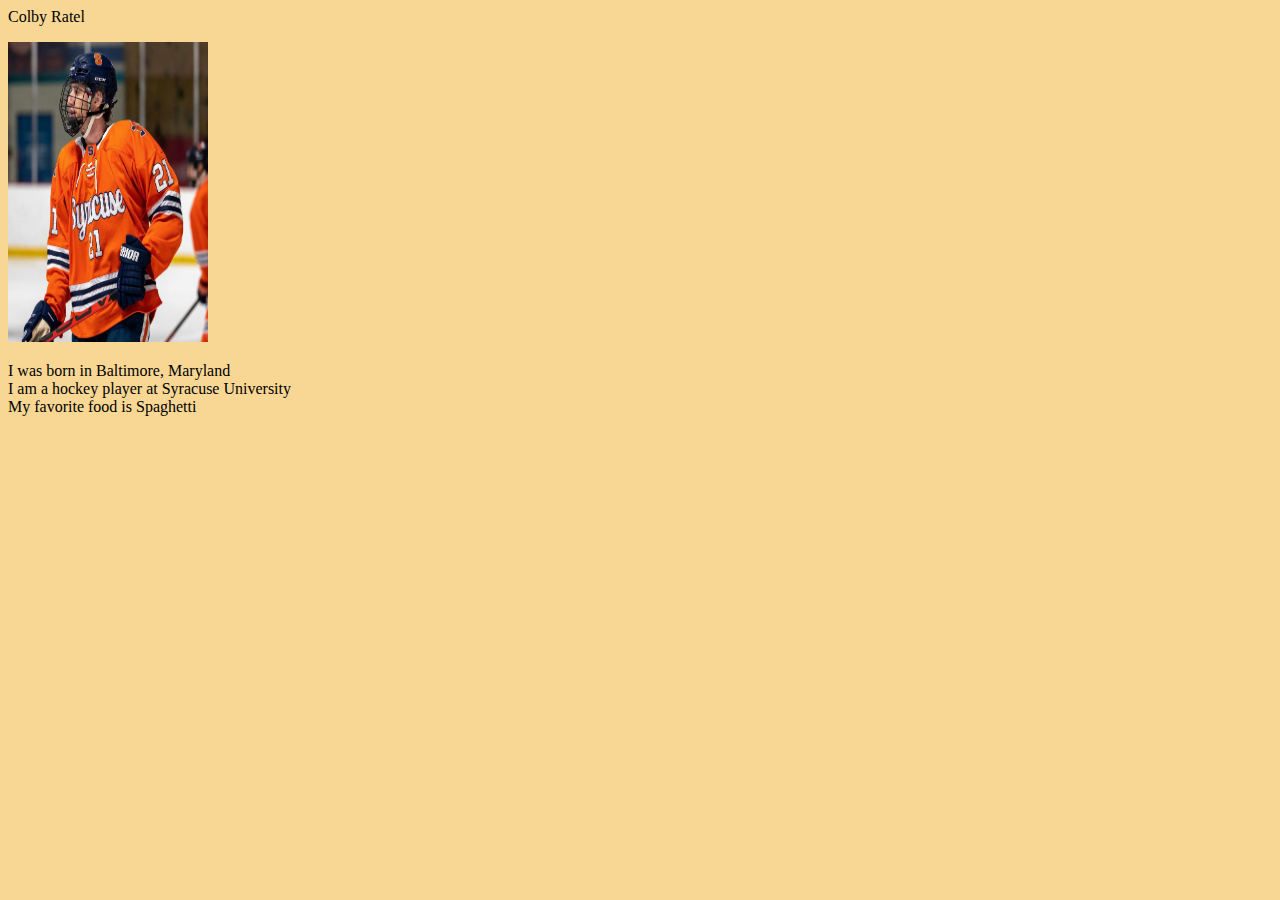
==== index.html @ 9caaad5c "add index.html and me.jpg files" ====
<!DOCTYPE html>
<html>
<body style = "background-color: #F8D795"

<h1 style="font-size: 45px;">Colby Ratel</h1>
<p><img src="me.jpg" width = "200" height = "300"></p>

<p> I was born in Baltimore, Maryland
<br> I am a hockey player at Syracuse University
<br> My favorite food is Spaghetti </p>

</body>
</html>
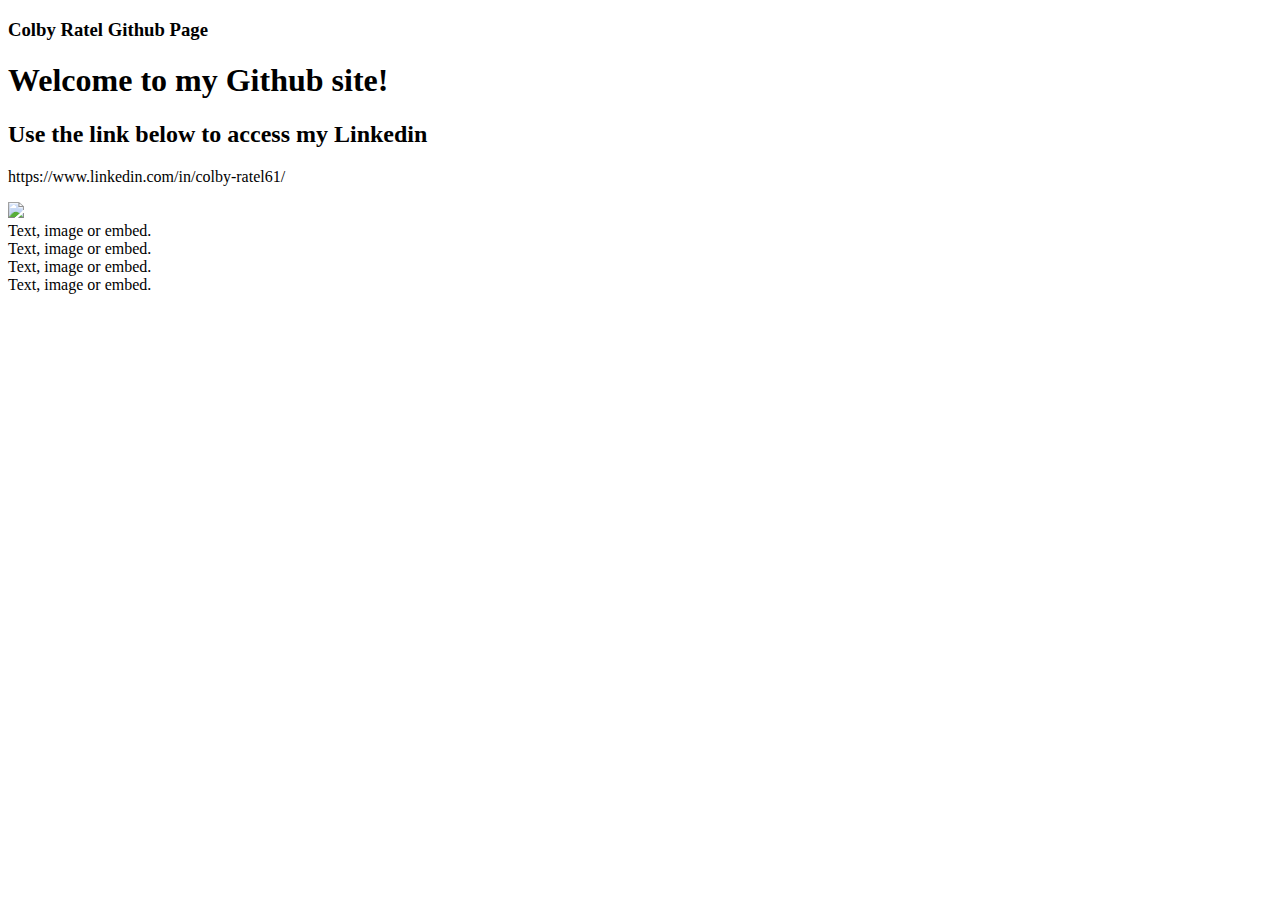
==== commit 1a6458d8: "Update index.html" ====
--- a/index.html
+++ b/index.html
@@ -1,14 +1,89 @@
-<!DOCTYPE html>
-<html>
-<body style = "background-color: #F8D795"
+<!doctype html>
+<html lang="en">
+  <head>
+    <meta charset="utf-8">
 
-<h1 style="font-size: 45px;">Colby Ratel</h1>
-<p><img src="me.jpg" width = "200" height = "300"></p>
+    <meta name="viewport" content="width=device-width, initial-scale=1">
 
-<p> I was born in Baltimore, Maryland
-<br> I am a hockey player at Syracuse University
-<br> My favorite food is Spaghetti </p>
+    <link rel="stylesheet" href="main.css">
 
-</body>
+    <title>JNL 221 - Basic Web Page</title>
+
+    <link href="https://cdn.jsdelivr.net/npm/bootstrap@5.2.2/dist/css/bootstrap.min.css" rel="stylesheet" integrity="sha384-Zenh87qX5JnK2Jl0vWa8Ck2rdkQ2Bzep5IDxbcnCeuOxjzrPF/et3URy9Bv1WTRi" crossorigin="anonymous">
+
+  </head>
+  <body>
+
+    <!-- *********************************** -->
+    <!-- Below is code for a header          -->
+    <!-- *********************************** -->
+
+
+    <div class="container">
+
+      <div class="row">
+
+        <header class="newheader">
+
+          <h3>Colby Ratel Github Page</h3>
+
+        </header>
+
+      </div>
+
+      <!-- *********************************** -->
+      <!-- Below is code for headlines & text  -->
+      <!-- *********************************** -->
+
+      <div class="row">
+
+        <div class="col">
+
+          <h1>Welcome to my Github site!</h1>
+
+          <h2>Use the link below to access my Linkedin</h2>
+
+          <p>https://www.linkedin.com/in/colby-ratel61/</p>
+
+      <!-- *********************************** -->
+      <!-- Below is code for an image          -->
+      <!-- *********************************** -->
+
+<img src="mypic.jpg">
+
+        
+        </div>
+
+      </div>
+
+      <!-- *********************************** -->
+      <!-- Below is how you create layout      -->
+      <!-- *********************************** -->
+
+      <div class="container text-center">
+  
+        <div class="row">
+
+          <div class="col">Text, image or embed.</div>
+
+          <div class="col">Text, image or embed.</div>
+
+          <div class="col">Text, image or embed.</div>
+
+          <div class="col">Text, image or embed.</div>
+
+        </div>
+
+      </div>
+
+
+    <!-- *********************************** -->
+    <!-- Below is required for bootstrap     -->
+    <!-- *********************************** -->
+    
+    <script src="https://cdn.jsdelivr.net/npm/@popperjs/core@2.11.6/dist/umd/popper.min.js" integrity="sha384-oBqDVmMz9ATKxIep9tiCxS/Z9fNfEXiDAYTujMAeBAsjFuCZSmKbSSUnQlmh/jp3" crossorigin="anonymous"></script>
+
+    <script src="https://cdn.jsdelivr.net/npm/bootstrap@5.2.2/dist/js/bootstrap.min.js" integrity="sha384-IDwe1+LCz02ROU9k972gdyvl+AESN10+x7tBKgc9I5HFtuNz0wWnPclzo6p9vxnk" crossorigin="anonymous"></script>
+
+  </body>
 </html>
-
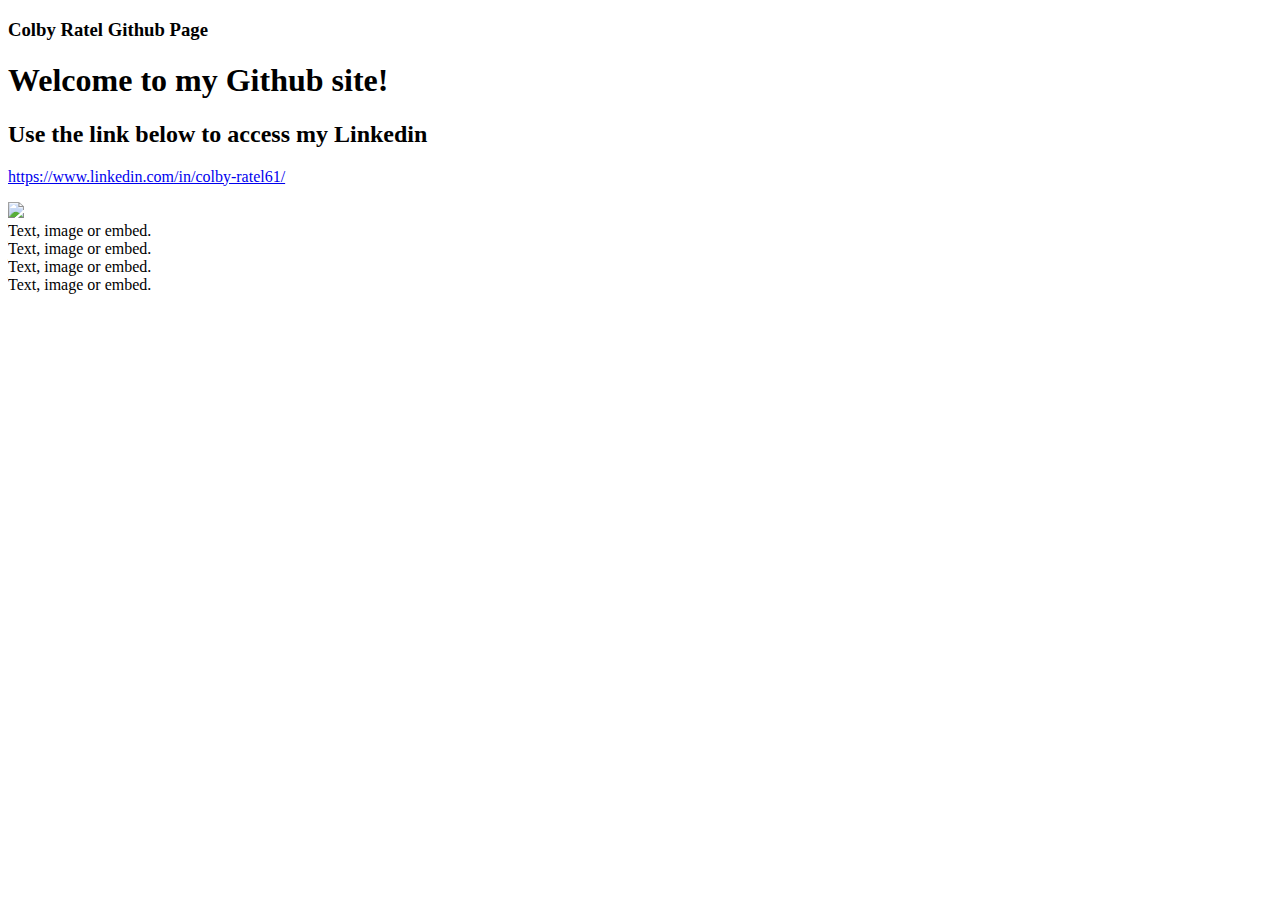
==== commit b8bc8ab9: "Update index.html" ====
--- a/index.html
+++ b/index.html
@@ -43,7 +43,7 @@
 
           <h2>Use the link below to access my Linkedin</h2>
 
-          <p>https://www.linkedin.com/in/colby-ratel61/</p>
+          <p><a href="https://www.linkedin.com/in/colby-ratel61/">https://www.linkedin.com/in/colby-ratel61/</a></p>
 
       <!-- *********************************** -->
       <!-- Below is code for an image          -->
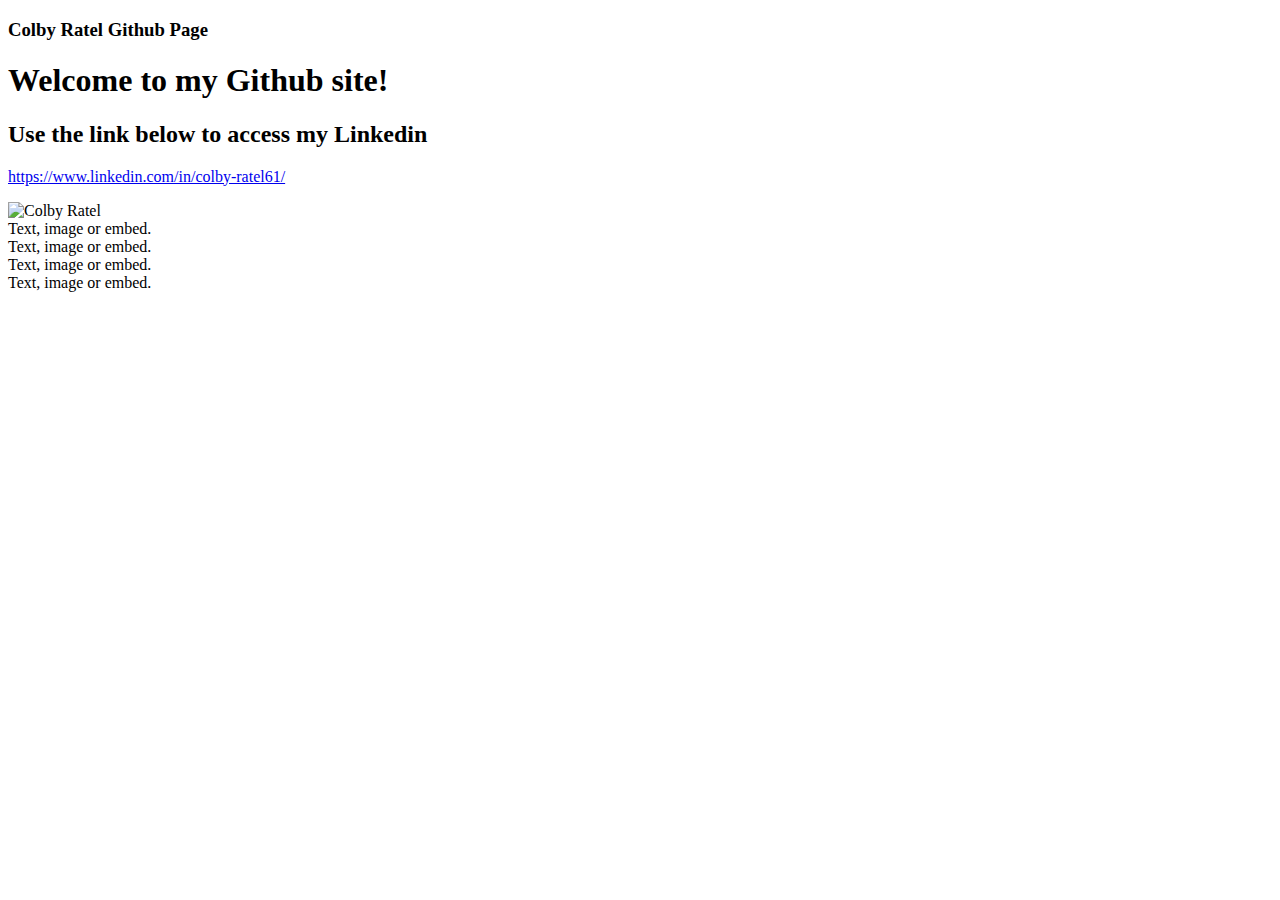
==== commit 26e1991d: "Update index.html" ====
--- a/index.html
+++ b/index.html
@@ -49,7 +49,7 @@
       <!-- Below is code for an image          -->
       <!-- *********************************** -->
 
-<img src="mypic.jpg">
+<img src="mypic.jpg" alt="Colby Ratel"/>
 
         
         </div>
